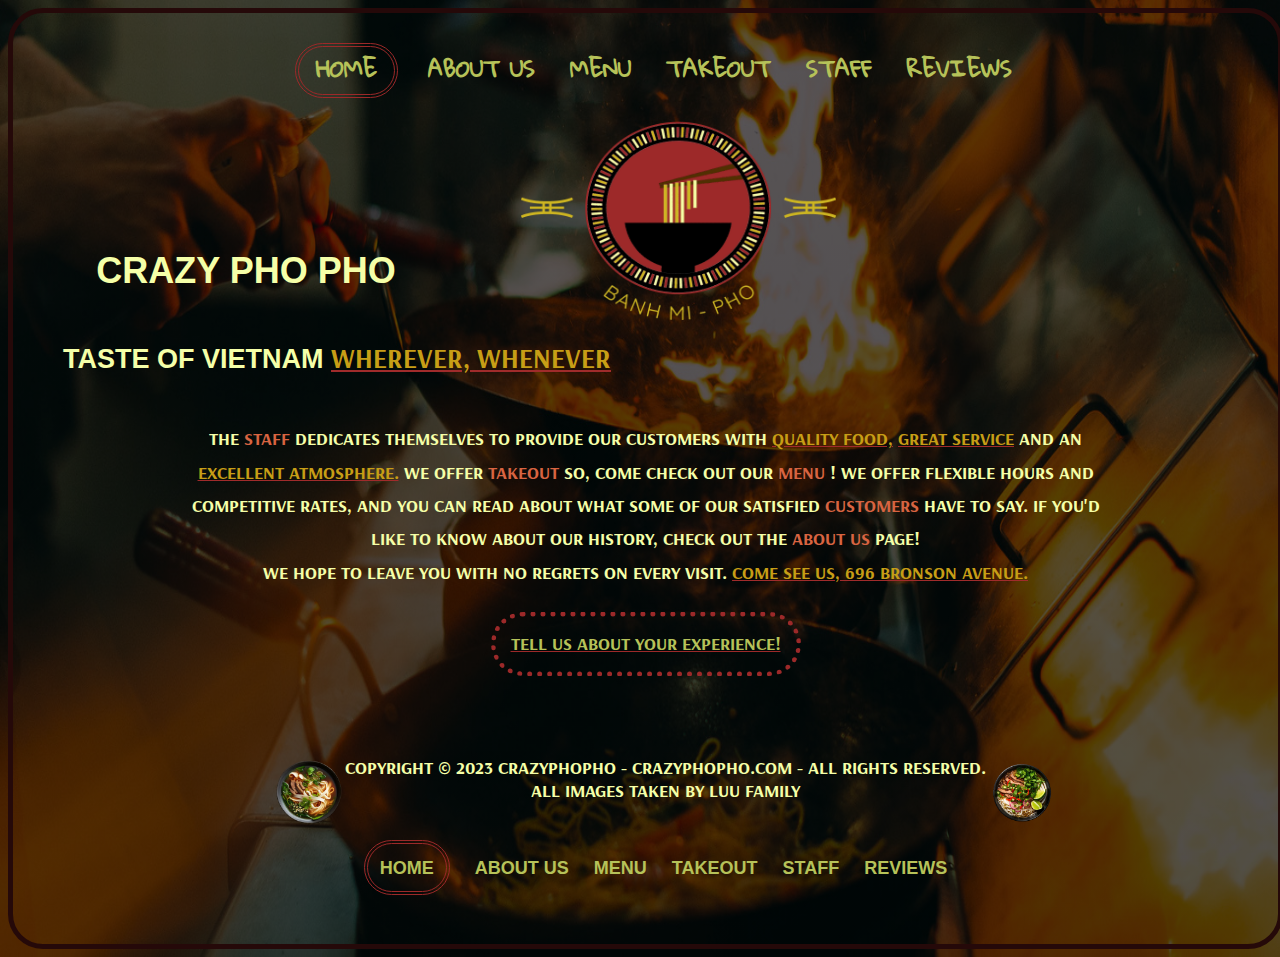
==== Index.html @ 34e79e6f "Adding domain name in the footer" ====
<!DOCTYPE html>
<html lang="en">

<head>
    <link rel="stylesheet" href="./Styles/index.css" type="text/css">
    <link rel="stylesheet" href="./Styles/site.css" type="text/css">
    <link rel="icon" type="image/x-icon" href="./Images/CPPLogo.webp">
    <meta charset="UTF-8">
    <meta name="viewport" content="width=device-width, initial-scale=1.0">
    <title>Crazy Pho Pho Home</title>
</head>

<body>
    <div class="div0">
        <div class="div1">
            <div class="navbar">
                <nav>
                    <ul>
                        <li><span class="currentPage"><a href="./Index.html">Home</a></span>
                        </li>
                        <li><a href="./Aboutus.html">About Us</a></li>
                        <li><a href="./Menu.html">Menu</a></li>
                        <li><a href="./Takeout.html">TakeOut</a></li>
                        <li><a href="./Staff.html">Staff</a></li>
                        <li><a href="./Reviews.html">Reviews</a></li>
                    </ul>
                </nav>


            </div>
            <main>
                <header>
                    <h1>Crazy Pho Pho</h1>
                    <h2>Taste of Vietnam <span class="emphasis">wherever, whenever</span></h2>
                    <div id="logo"><img src="./Images/CPPLogo.webp" alt="Crazy Pho Pho logo" height="230"
                            width="315"></div>
                </header>
                <p>The<a class="link-emphasis" href="./Staff.html">staff</a>dedicates themselves to
                    provide our customers with <span class="emphasis">quality food,</span>
                    <span class="emphasis">great service</span> and an
                    <span class="emphasis">excellent atmosphere.</span> We offer<a class="link-emphasis"
                        href="./Takeout.html">takeout</a>so,
                    come check out our<a class="link-emphasis" href="./Menu.html">menu</a>! We offer flexible hours and
                    competitive rates, and you can read about
                    what some of our satisfied<a class="link-emphasis" href="./Reviews.html">customers</a>have to say.
                    If you'd like to know
                    about our history, check out the<a class="link-emphasis" href="./Aboutus.html">About Us</a>page!
                    <br>
                    We hope to leave you with no regrets on every visit. <span class="emphasis">Come see us, 696
                        Bronson Avenue.</span>
                </p>

                <br>
                <p class="Review1"><a href="./Reviews.html">Tell us about your experience!</a></p>

            </main>
        </div>

        <footer>
            <p class="float"><img class="leftfloat" src="./Images/phoHome1.png" alt="A bowl of pho">Copyright &copy;
                2023 CrazyPhoPho - crazyphopho.com - All Rights Reserved.<img class="rightfloat" src="./Images/phoHome2.png"
                    alt="A bowl of pho"><br>All images taken by Luu Family </p>
            <br>
            <ul class="navbar">
                <li><span class="currentPage"><a href="./Index.html">Home</a></span>
                </li>
                <li><a href="./Aboutus.html">About Us</a></li>
                <li><a href="./Menu.html">Menu</a></li>
                <li><a href="./Takeout.html">TakeOut</a></li>
                <li><a href="./Staff.html">Staff</a></li>
                <li><a href="./Reviews.html">Reviews</a></li>
            </ul>
        </footer>
    </div>
</body>

</html>
---- Styles/index.css ----
body {
    background-image: linear-gradient(rgba(0, 0, 0, 0.642), rgba(0, 0, 0, 0.684)), url(../Images/HomeBackgroundImage.jpg);
}

#logo {
    position: absolute;
    bottom: 50%;
    left: 40%;
}

header {
    position: relative;
    text-align: center;
    margin-top: 11%;
}

header h1,
header h2 {
    text-align: left;
    padding-left: 40px;
    padding-bottom: 25px;
}

header h1 {
    text-indent: 25pt;
}

span {
    text-decoration: underline;
    text-decoration-color: rgb(156, 41, 41);
}

main p {
    line-height: 25pt;
    margin: auto;
    padding-left: 150px;
    padding-right: 150px;
}

.float {
    display: inline-block;
    overflow: hidden;
}

.float::after {
    content: "";
    display: table;
    clear: both;
}

.leftfloat {
    float: left;
    max-height: 8vh;
    min-height: 8vh;
    min-width: 8vh;
    max-width: 8vh;
}

.rightfloat {
    float: right;
    max-height: 8vh;
    min-height: 8vh;
    min-width: 8vh;
    max-width: 8vh;
}

.Review1 {
    text-align: right;
    padding-right: 80px;
    font-family: 'Permanent Marker', cursive, Calibri, sans-serif;
    text-decoration: underline;
    text-decoration-color: rgb(156, 41, 41);
    border: dotted 5px rgb(156, 41, 41);
    border-radius: 35px;
    padding: 10px;
    display: inline-block;
}

@media (max-width: 768px) {
    * {
        margin: 0%;
    }

    h1 {
        font-size: 2em;
    }

    #logo {
        position: sticky;
        margin-bottom: 30px;
    }

    footer,
    footer a {
        margin-top: 180px;
    }
}
---- Styles/site.css ----
@import url('https://fonts.googleapis.com/css2?family=Arsenal:ital@1&family=Gloria+Hallelujah&family=Oswald&family=Permanent+Marker&display=swap');

* {
    color: rgb(245, 255, 168);
    font-family: 'Arsenal', sans-serif;
    font-weight: bolder;
}

:root {
    --Border: dotted rgb(156, 41, 41) 5px;
    --itemsBorder: solid rgb(156, 41, 41) 1px;
    --Color_Because_I_Need_my_Fourth_CSS_Custom_Properties: rgb(24, 180, 37);
    --Color_Because_I_Need_my_Fifth_CSS_Custom_Properties: rgb(209, 10, 10);
    --Color_So_It_Matches_My_Other_CSS_Custom_Properties1: rgb(223, 85, 6);
    --Color_So_It_Matches_My_Other_CSS_Custom_Properties2: rgb(69, 78, 204);
}

body {
    font-size: large;
    background-repeat: no-repeat;
    background-size: 100% 100%;
    color: rgb(204, 104, 22);
    text-align: center;
    text-transform: uppercase;
    background-color: black;
    min-height: 100vh;
    font-family: 'Permanent Marker', cursive, Calibri, sans-serif;
    overflow-x: hidden;

}

h1, h2, h3, h4 {
    font-family: 'Permanent Marker', cursive, Calibri, sans-serif;
}

main {
    min-height: 52vh;
    grid-row: 1;
}

nav a {
    text-align: center;
    font-family: 'Gloria Hallelujah', cursive;
    text-decoration: none;
    font-size: larger;
    padding-top: 20px;
    padding-bottom: 20px;
}

nav li, footer li {
    display: inline-block;
    margin-right: 20px;
}

.navbar {
    margin: 0;
    display: inline-block;
    border-radius: 35px;
    padding: 5px;
}

.navbar li:hover {
    font-size: larger;
    font-weight: bolder;
}

.div1 a {
    text-decoration: none;
    font-weight: bolder;
    color: rgb(182, 194, 89);
    border: 5px rgb(156, 41, 41);
    border-radius: 35px;
    padding: 5px;
}

.div0 {
    border: solid rgb(37, 9, 9) 5px;
    border-radius: 35px;
    padding: 10px;
    width: 100%;
    max-width: 98.5%;
    overflow-x: hidden;
}

.emphasis {
    color: rgb(199, 158, 22) !important;
}

.link-emphasis {
    color: rgb(216, 100, 65) !important;
    font-weight: lighter;
}

span {
    text-decoration: underline;
    text-decoration-color: rgb(160, 43, 43);
}

footer, footer a, footer li {
    text-align: center;
    text-decoration: none;
    color: rgb(182, 194, 89);
    grid-row: 2;
    margin-bottom: 15px;
}

footer a {
    font-family: 'Permanent Marker', cursive, Calibri, sans-serif;
    font-weight: lighter;
}

footer li {
    font-family: 'Times New Roman', Times, serif;
    font-weight: bolder;
}
footer {
    position: relative;
    bottom: 0;
    width: 100%;
    padding: 20px;
}

.float {
    display: inline-block;
    overflow: hidden;
    text-align: center;
}

.float::after {
    content: "";
    display: table;
    clear: both;
}

.leftfloat, .rightfloat {
    max-height: 8vh;
    min-height: 8vh;
    min-width: 8vh;
    max-width: 8vh;
}

.leftfloat {
    float: left;
}

.rightfloat {
    float: right;
}

.currentPage {
    border: 4px double rgb(156, 41, 41);
    border-radius: 35px;
    padding: 12px;
    text-decoration: none;
}

@media (max-width: 768px) {
    * {
        text-align: center;
        margin: auto;
    }

    body {
        background-image: none;
        font-size: 16px;
        background-color:rgba(0, 0, 0, 0.945) !important;
    }
    .navbar li:hover {
        font-size: 100%;
    }

      .div0 {
        max-width: 95.5%;
      }
}
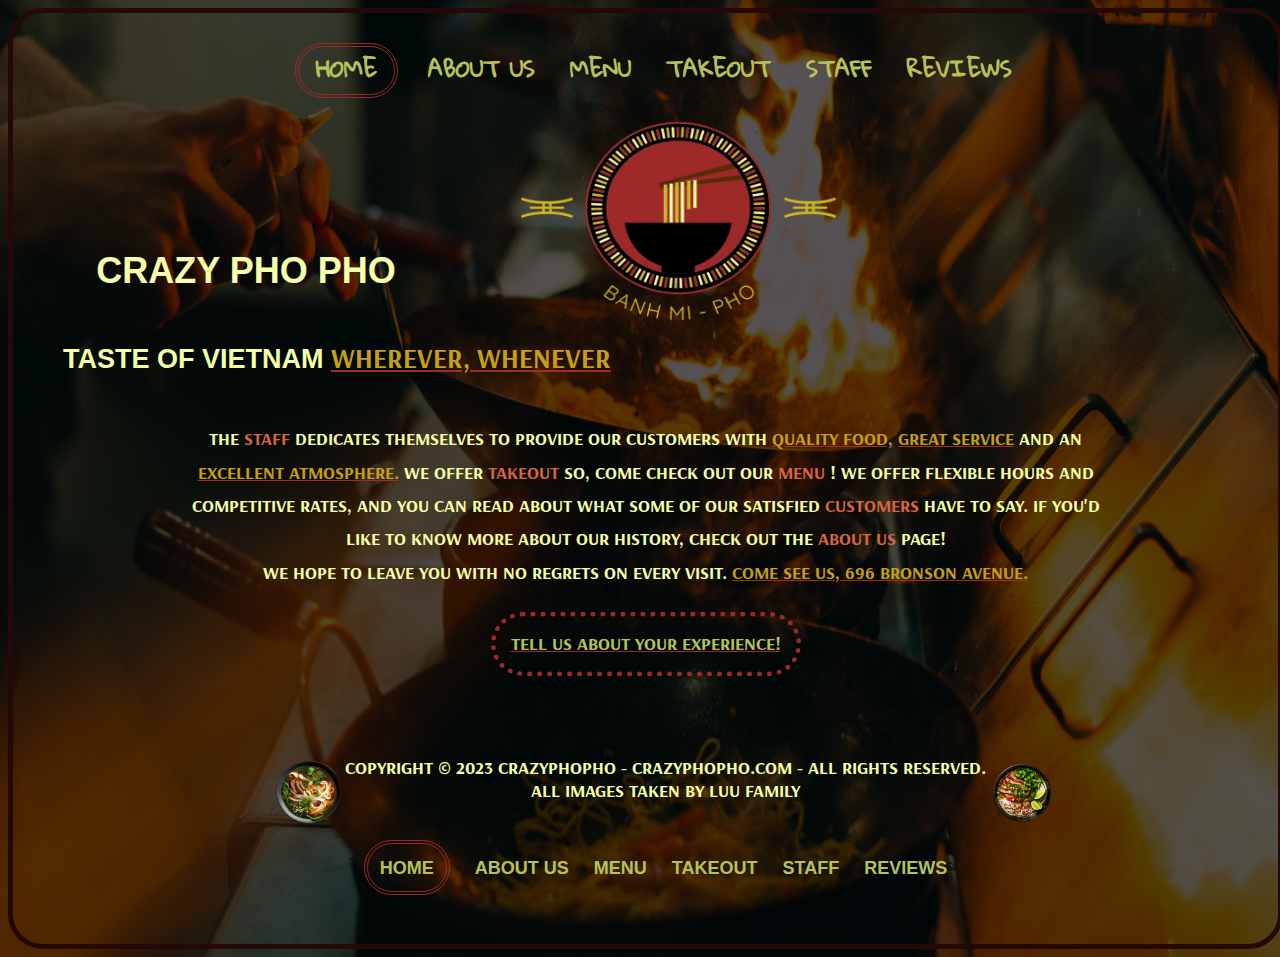
==== commit ec87b85f: "A03" ====
--- a/Index.html
+++ b/Index.html
@@ -16,13 +16,13 @@
             <div class="navbar">
                 <nav>
                     <ul>
-                        <li><span class="currentPage"><a href="./Index.html">Home</a></span>
+                        <li><span class="currentPage"><a href="./index.html">Home</a></span>
                         </li>
-                        <li><a href="./Aboutus.html">About Us</a></li>
+                        <li><a href="./aboutus.html">About Us</a></li>
                         <li><a href="./Menu.html">Menu</a></li>
-                        <li><a href="./Takeout.html">TakeOut</a></li>
-                        <li><a href="./Staff.html">Staff</a></li>
-                        <li><a href="./Reviews.html">Reviews</a></li>
+                        <li><a href="./takeout.html">TakeOut</a></li>
+                        <li><a href="./staff.html">Staff</a></li>
+                        <li><a href="./reviews.html">Reviews</a></li>
                     </ul>
                 </nav>
 
@@ -35,23 +35,23 @@
                     <div id="logo"><img src="./Images/CPPLogo.webp" alt="Crazy Pho Pho logo" height="230"
                             width="315"></div>
                 </header>
-                <p>The<a class="link-emphasis" href="./Staff.html">staff</a>dedicates themselves to
+                <p>The<a class="link-emphasis" href="./staff.html">staff</a>dedicates themselves to
                     provide our customers with <span class="emphasis">quality food,</span>
                     <span class="emphasis">great service</span> and an
                     <span class="emphasis">excellent atmosphere.</span> We offer<a class="link-emphasis"
-                        href="./Takeout.html">takeout</a>so,
+                        href="./takeout.html">takeout</a>so,
                     come check out our<a class="link-emphasis" href="./Menu.html">menu</a>! We offer flexible hours and
                     competitive rates, and you can read about
-                    what some of our satisfied<a class="link-emphasis" href="./Reviews.html">customers</a>have to say.
-                    If you'd like to know
-                    about our history, check out the<a class="link-emphasis" href="./Aboutus.html">About Us</a>page!
+                    what some of our satisfied<a class="link-emphasis" href="./reviews.html">customers</a>have to say.
+                    If you'd like to know more
+                    about our history, check out the<a class="link-emphasis" href="./aboutus.html">About Us</a>page!
                     <br>
                     We hope to leave you with no regrets on every visit. <span class="emphasis">Come see us, 696
                         Bronson Avenue.</span>
                 </p>
 
                 <br>
-                <p class="Review1"><a href="./Reviews.html">Tell us about your experience!</a></p>
+                <p class="Review1"><a href="./reviews.html">Tell us about your experience!</a></p>
 
             </main>
         </div>
@@ -62,13 +62,13 @@
                     alt="A bowl of pho"><br>All images taken by Luu Family </p>
             <br>
             <ul class="navbar">
-                <li><span class="currentPage"><a href="./Index.html">Home</a></span>
+                <li><span class="currentPage"><a href="./index.html">Home</a></span>
                 </li>
-                <li><a href="./Aboutus.html">About Us</a></li>
+                <li><a href="./aboutus.html">About Us</a></li>
                 <li><a href="./Menu.html">Menu</a></li>
-                <li><a href="./Takeout.html">TakeOut</a></li>
-                <li><a href="./Staff.html">Staff</a></li>
-                <li><a href="./Reviews.html">Reviews</a></li>
+                <li><a href="./takeout.html">TakeOut</a></li>
+                <li><a href="./staff.html">Staff</a></li>
+                <li><a href="./reviews.html">Reviews</a></li>
             </ul>
         </footer>
     </div>
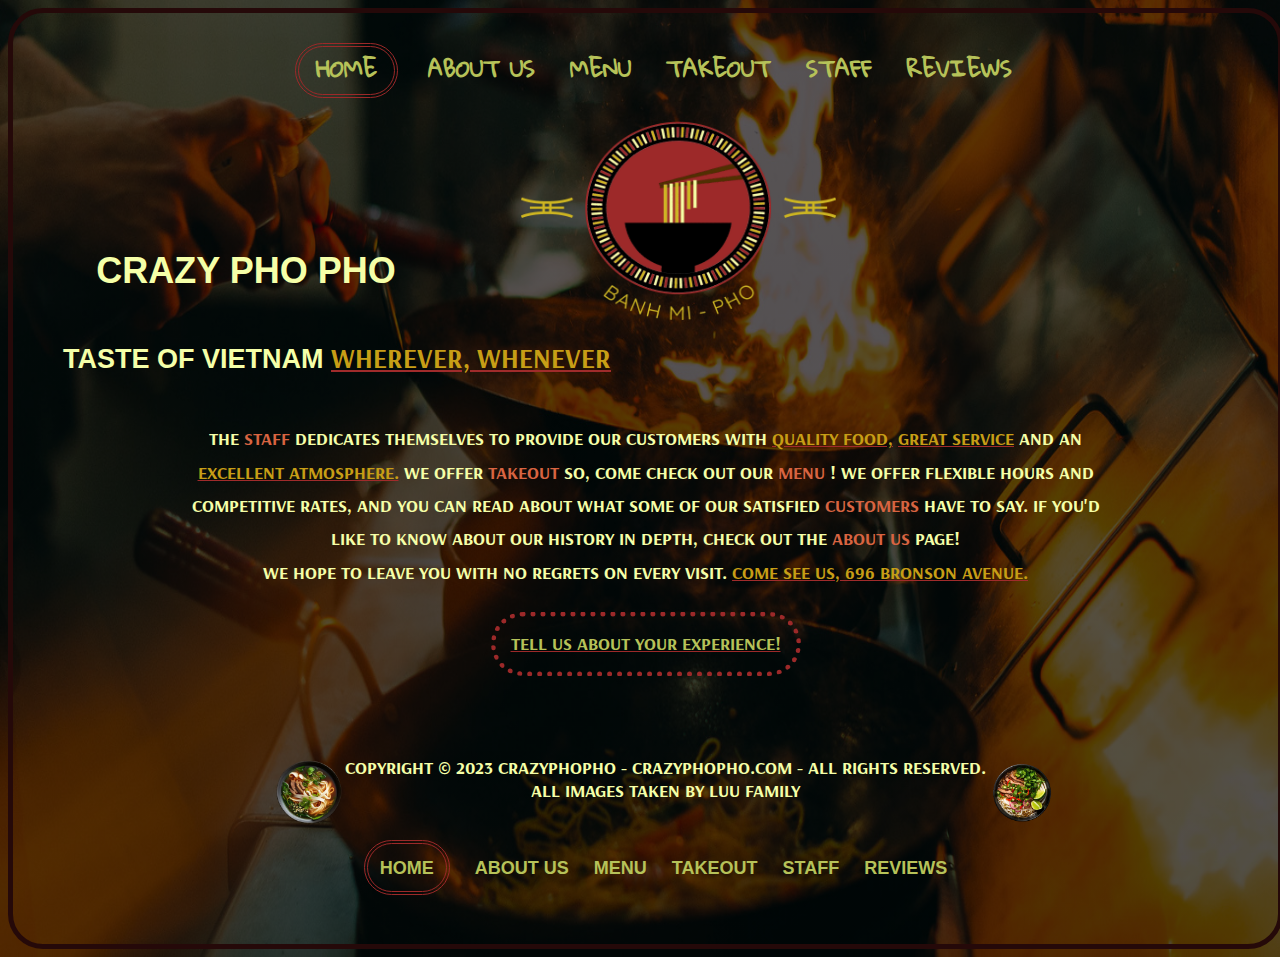
==== commit f4eb7084: "A03" ====
--- a/Index.html
+++ b/Index.html
@@ -43,8 +43,8 @@
                     come check out our<a class="link-emphasis" href="./Menu.html">menu</a>! We offer flexible hours and
                     competitive rates, and you can read about
                     what some of our satisfied<a class="link-emphasis" href="./reviews.html">customers</a>have to say.
-                    If you'd like to know more
-                    about our history, check out the<a class="link-emphasis" href="./aboutus.html">About Us</a>page!
+                    If you'd like to know
+                    about our history in depth, check out the<a class="link-emphasis" href="./aboutus.html">About Us</a>page!
                     <br>
                     We hope to leave you with no regrets on every visit. <span class="emphasis">Come see us, 696
                         Bronson Avenue.</span>
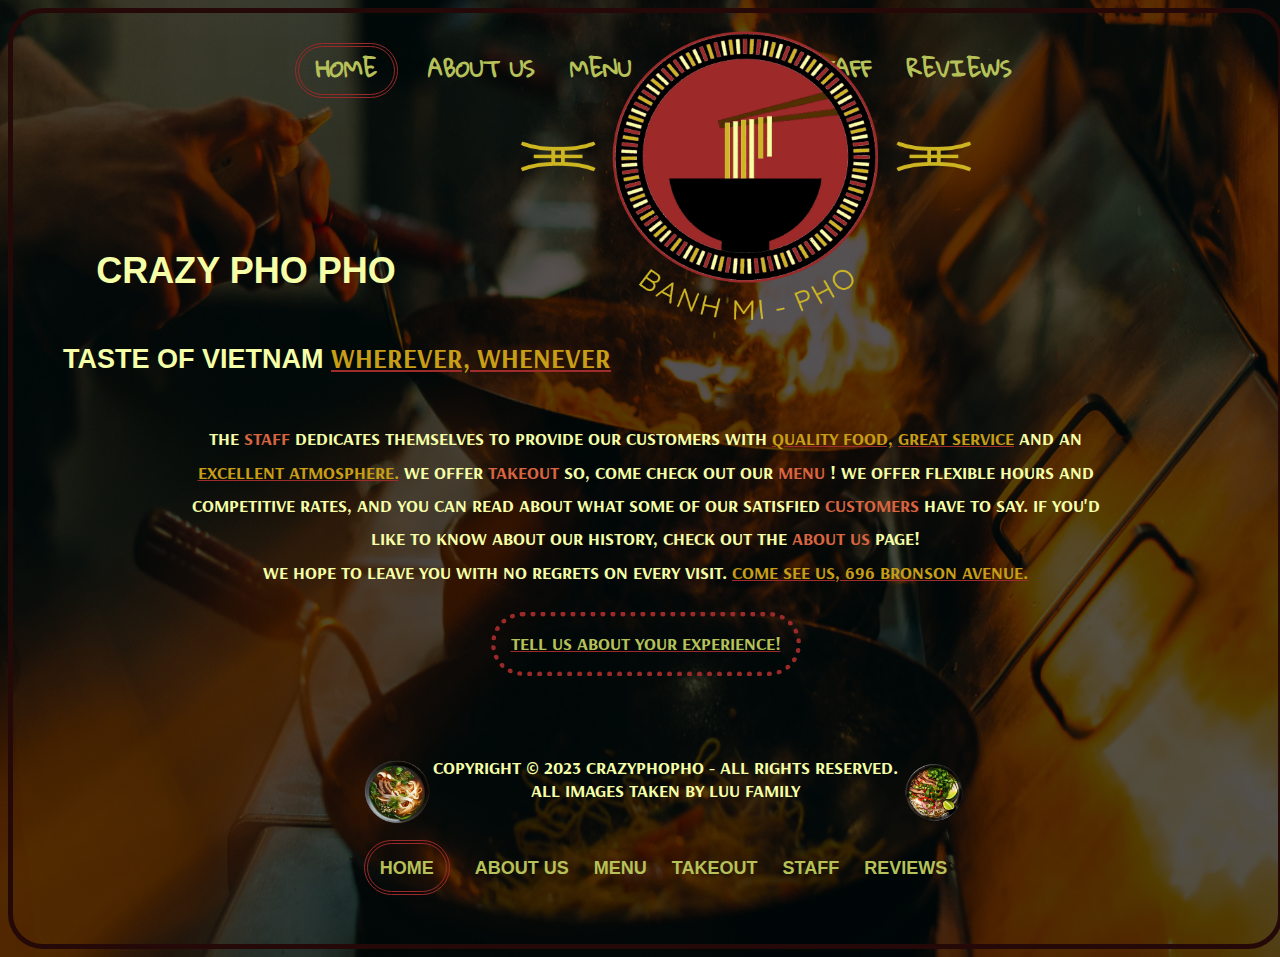
==== commit 34110967: "index" ====
--- a/Index.html
+++ b/Index.html
@@ -18,11 +18,11 @@
                     <ul>
                         <li><span class="currentPage"><a href="./index.html">Home</a></span>
                         </li>
-                        <li><a href="./aboutus.html">About Us</a></li>
+                        <li><a href="./Aboutus.html">About Us</a></li>
                         <li><a href="./Menu.html">Menu</a></li>
-                        <li><a href="./takeout.html">TakeOut</a></li>
-                        <li><a href="./staff.html">Staff</a></li>
-                        <li><a href="./reviews.html">Reviews</a></li>
+                        <li><a href="./Takeout.html">TakeOut</a></li>
+                        <li><a href="./Staff.html">Staff</a></li>
+                        <li><a href="./Reviews.html">Reviews</a></li>
                     </ul>
                 </nav>
 
@@ -32,43 +32,43 @@
                 <header>
                     <h1>Crazy Pho Pho</h1>
                     <h2>Taste of Vietnam <span class="emphasis">wherever, whenever</span></h2>
-                    <div id="logo"><img src="./Images/CPPLogo.webp" alt="Crazy Pho Pho logo" height="230"
-                            width="315"></div>
+                    <div id="logo"><img src="./Images/CPPLogo.webp" alt="Crazy Pho Pho logo" height="335"
+                            width="450"></div>
                 </header>
-                <p>The<a class="link-emphasis" href="./staff.html">staff</a>dedicates themselves to
+                <p>The<a class="link-emphasis" href="./Staff.html">staff</a>dedicates themselves to
                     provide our customers with <span class="emphasis">quality food,</span>
                     <span class="emphasis">great service</span> and an
                     <span class="emphasis">excellent atmosphere.</span> We offer<a class="link-emphasis"
-                        href="./takeout.html">takeout</a>so,
+                        href="./Takeout.html">takeout</a>so,
                     come check out our<a class="link-emphasis" href="./Menu.html">menu</a>! We offer flexible hours and
                     competitive rates, and you can read about
-                    what some of our satisfied<a class="link-emphasis" href="./reviews.html">customers</a>have to say.
+                    what some of our satisfied<a class="link-emphasis" href="./Reviews.html">customers</a>have to say.
                     If you'd like to know
-                    about our history in depth, check out the<a class="link-emphasis" href="./aboutus.html">About Us</a>page!
+                    about our history, check out the<a class="link-emphasis" href="./Aboutus.html">About Us</a>page!
                     <br>
                     We hope to leave you with no regrets on every visit. <span class="emphasis">Come see us, 696
                         Bronson Avenue.</span>
                 </p>
 
                 <br>
-                <p class="Review1"><a href="./reviews.html">Tell us about your experience!</a></p>
+                <p class="Review1"><a href="./Reviews.html">Tell us about your experience!</a></p>
 
             </main>
         </div>
 
         <footer>
             <p class="float"><img class="leftfloat" src="./Images/phoHome1.png" alt="A bowl of pho">Copyright &copy;
-                2023 CrazyPhoPho - crazyphopho.com - All Rights Reserved.<img class="rightfloat" src="./Images/phoHome2.png"
+                2023 CrazyPhoPho - All Rights Reserved.<img class="rightfloat" src="./Images/phoHome2.png"
                     alt="A bowl of pho"><br>All images taken by Luu Family </p>
             <br>
             <ul class="navbar">
                 <li><span class="currentPage"><a href="./index.html">Home</a></span>
                 </li>
-                <li><a href="./aboutus.html">About Us</a></li>
+                <li><a href="./Aboutus.html">About Us</a></li>
                 <li><a href="./Menu.html">Menu</a></li>
-                <li><a href="./takeout.html">TakeOut</a></li>
-                <li><a href="./staff.html">Staff</a></li>
-                <li><a href="./reviews.html">Reviews</a></li>
+                <li><a href="./Takeout.html">TakeOut</a></li>
+                <li><a href="./Staff.html">Staff</a></li>
+                <li><a href="./Reviews.html">Reviews</a></li>
             </ul>
         </footer>
     </div>
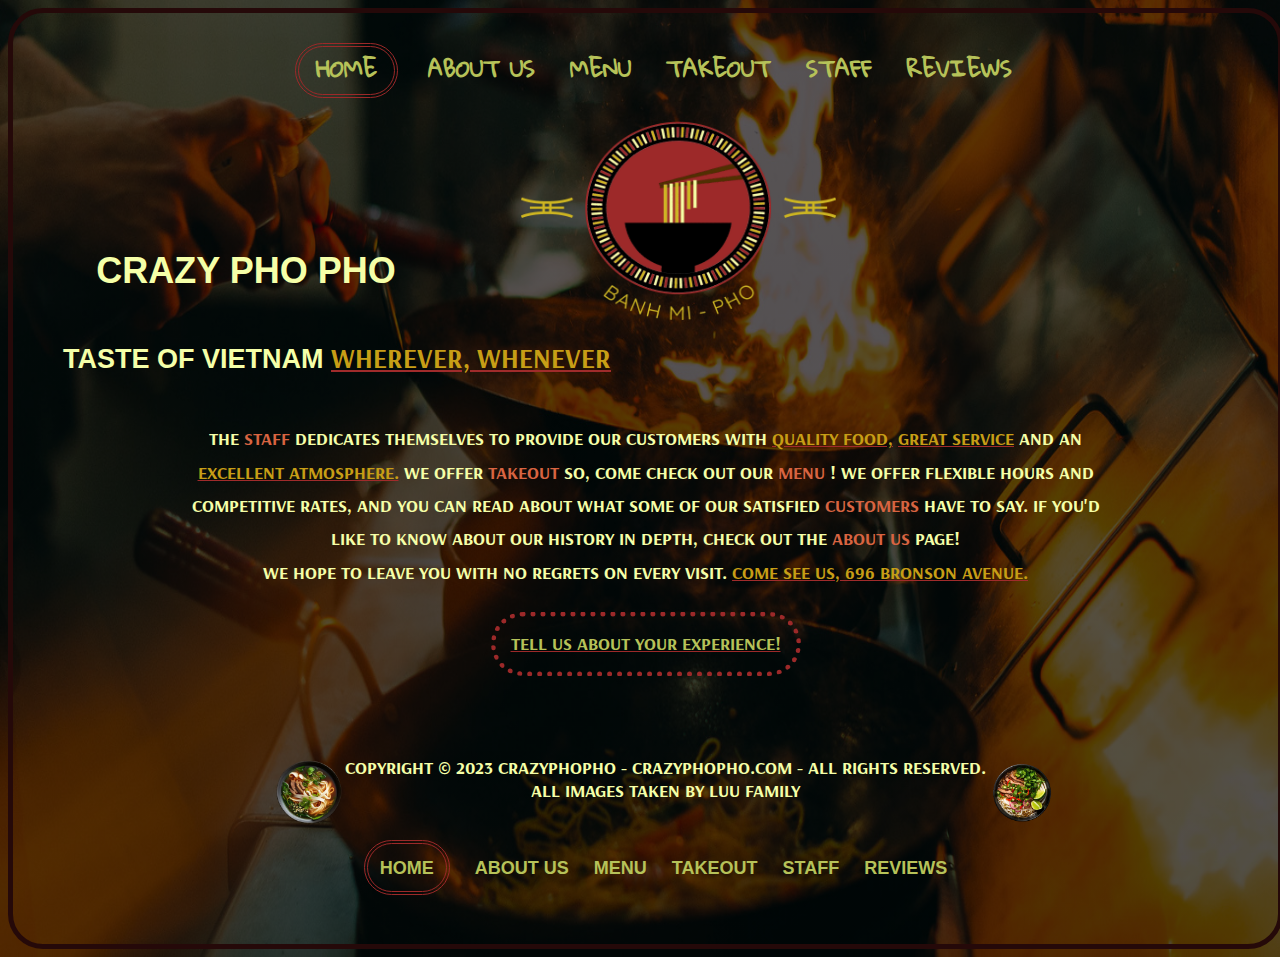
==== commit d04de908: "Merge branch 'main' of https://github.com/jacobluu06/Website" ====
--- a/Index.html
+++ b/Index.html
@@ -18,11 +18,11 @@
                     <ul>
                         <li><span class="currentPage"><a href="./index.html">Home</a></span>
                         </li>
-                        <li><a href="./Aboutus.html">About Us</a></li>
+                        <li><a href="./aboutus.html">About Us</a></li>
                         <li><a href="./Menu.html">Menu</a></li>
-                        <li><a href="./Takeout.html">TakeOut</a></li>
-                        <li><a href="./Staff.html">Staff</a></li>
-                        <li><a href="./Reviews.html">Reviews</a></li>
+                        <li><a href="./takeout.html">TakeOut</a></li>
+                        <li><a href="./staff.html">Staff</a></li>
+                        <li><a href="./reviews.html">Reviews</a></li>
                     </ul>
                 </nav>
 
@@ -32,43 +32,43 @@
                 <header>
                     <h1>Crazy Pho Pho</h1>
                     <h2>Taste of Vietnam <span class="emphasis">wherever, whenever</span></h2>
-                    <div id="logo"><img src="./Images/CPPLogo.webp" alt="Crazy Pho Pho logo" height="335"
-                            width="450"></div>
+                    <div id="logo"><img src="./Images/CPPLogo.webp" alt="Crazy Pho Pho logo" height="230"
+                            width="315"></div>
                 </header>
-                <p>The<a class="link-emphasis" href="./Staff.html">staff</a>dedicates themselves to
+                <p>The<a class="link-emphasis" href="./staff.html">staff</a>dedicates themselves to
                     provide our customers with <span class="emphasis">quality food,</span>
                     <span class="emphasis">great service</span> and an
                     <span class="emphasis">excellent atmosphere.</span> We offer<a class="link-emphasis"
-                        href="./Takeout.html">takeout</a>so,
+                        href="./takeout.html">takeout</a>so,
                     come check out our<a class="link-emphasis" href="./Menu.html">menu</a>! We offer flexible hours and
                     competitive rates, and you can read about
-                    what some of our satisfied<a class="link-emphasis" href="./Reviews.html">customers</a>have to say.
+                    what some of our satisfied<a class="link-emphasis" href="./reviews.html">customers</a>have to say.
                     If you'd like to know
-                    about our history, check out the<a class="link-emphasis" href="./Aboutus.html">About Us</a>page!
+                    about our history in depth, check out the<a class="link-emphasis" href="./aboutus.html">About Us</a>page!
                     <br>
                     We hope to leave you with no regrets on every visit. <span class="emphasis">Come see us, 696
                         Bronson Avenue.</span>
                 </p>
 
                 <br>
-                <p class="Review1"><a href="./Reviews.html">Tell us about your experience!</a></p>
+                <p class="Review1"><a href="./reviews.html">Tell us about your experience!</a></p>
 
             </main>
         </div>
 
         <footer>
             <p class="float"><img class="leftfloat" src="./Images/phoHome1.png" alt="A bowl of pho">Copyright &copy;
-                2023 CrazyPhoPho - All Rights Reserved.<img class="rightfloat" src="./Images/phoHome2.png"
+                2023 CrazyPhoPho - crazyphopho.com - All Rights Reserved.<img class="rightfloat" src="./Images/phoHome2.png"
                     alt="A bowl of pho"><br>All images taken by Luu Family </p>
             <br>
             <ul class="navbar">
                 <li><span class="currentPage"><a href="./index.html">Home</a></span>
                 </li>
-                <li><a href="./Aboutus.html">About Us</a></li>
+                <li><a href="./aboutus.html">About Us</a></li>
                 <li><a href="./Menu.html">Menu</a></li>
-                <li><a href="./Takeout.html">TakeOut</a></li>
-                <li><a href="./Staff.html">Staff</a></li>
-                <li><a href="./Reviews.html">Reviews</a></li>
+                <li><a href="./takeout.html">TakeOut</a></li>
+                <li><a href="./staff.html">Staff</a></li>
+                <li><a href="./reviews.html">Reviews</a></li>
             </ul>
         </footer>
     </div>
